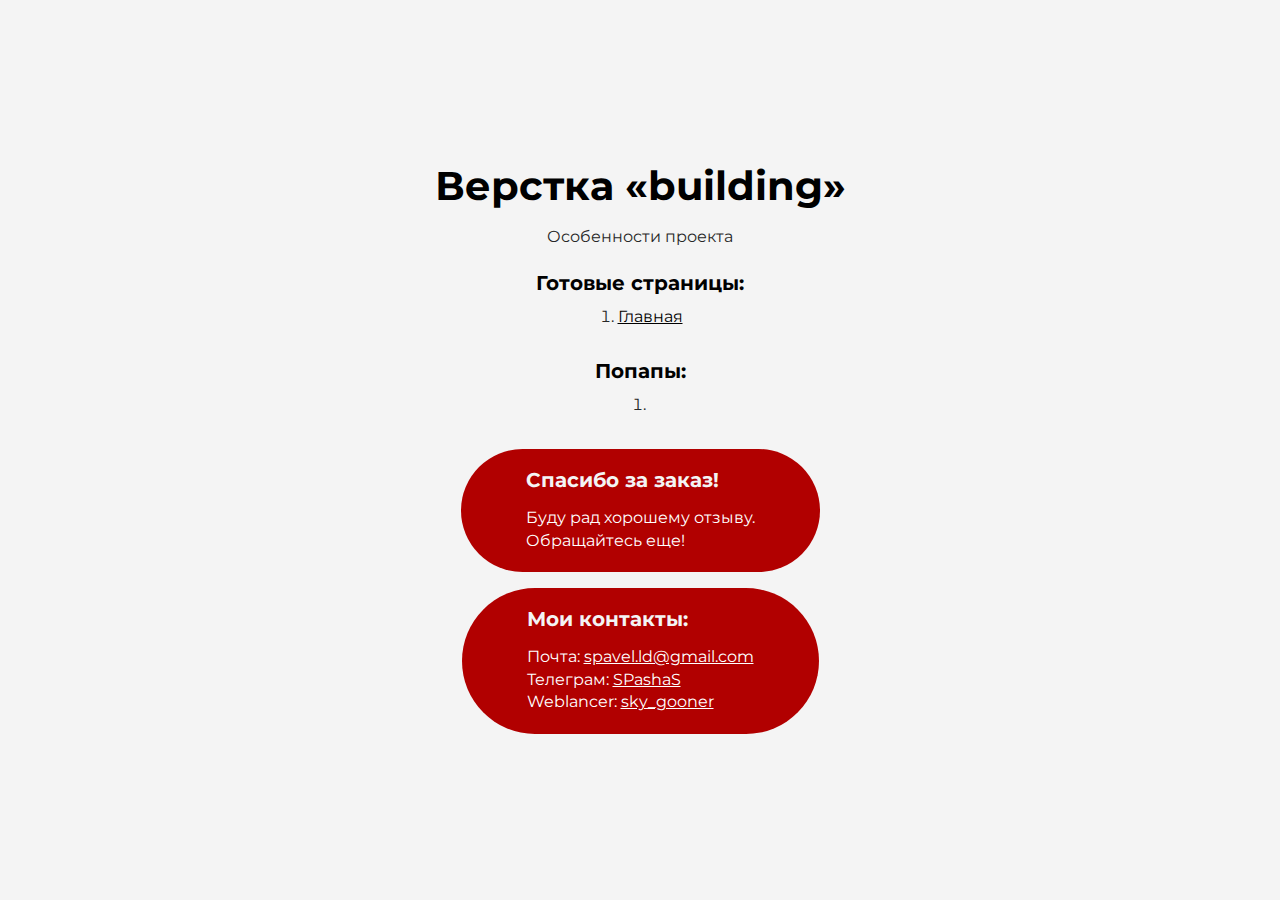
==== index.html @ 657be51a "Initial dist subtree commit" ====
<!DOCTYPE html>
<html>

<head>
	<meta charset="UTF-8">
	<meta name="viewport" content="width=device-width, initial-scale=1.0">
	<title>Верстка «building»</title>
</head>

<body>
	<div class="wrapper">
		<div class="rootpage">
			<h1>Верстка «building»</h1>
			<div class="rootpage__info">
				Особенности проекта
			</div>
			<h2>Готовые страницы:</h2>
			<ol class="rootpage__list">
				<li><a target="_blank" href="home.html">Главная</a></li>
			</ol>
			<h2>Попапы:</h2>
			<ol class="rootpage__list">
				<li><a target="_blank" href="home.html#"></a></li>
			</ol>
			<div class="rootpage__tnx">
				<h2>Спасибо за заказ!</h2>
				<p>Буду рад хорошему отзыву.</p>
				<p>Обращайтесь еще!</p>
			</div>
			<div class="rootpage__contacts">
				<h2>Мои контакты:</h2>
				<p>Почта: <a href="mailto:spavel.ld@gmail.com">spavel.ld@gmail.com</a></p>
				<p>Телеграм: <a href="https://t.me/SPashaS">SPashaS</a></p>
				<p>Weblancer: <a href="https://www.weblancer.net/users/sky_gooner/">sky_gooner</a></p>
			</div>
		</div>
	</div>

</body>
<style>
	@charset "UTF-8";
	@import url("https://fonts.googleapis.com/css?family=Montserrat:regular,700&display=swap");

	*,
	*::before,
	*::after {
		padding: 0px;
		margin: 0px;
		border: 0px;
		box-sizing: border-box;
	}

	html,
	body {
		height: 100%;
		margin: 0;
		padding: 0;
		min-width: 320px;
		width: 100%;
		color: #272727;
		background-color: #f4f4f4;
	}

	body {
		font-family: Montserrat;
		font-size: 100%;
		line-height: 1;
		font-size: 1rem;
	}

	a {
		text-decoration: underline;
		color: #000000
	}

	a:visited {
		text-decoration: underline;
		color: #424242;
	}

	a:hover {
		text-decoration: none;
	}

	ul li {
		list-style: none;
	}

	img {
		vertical-align: top;
	}

	.wrapper {
		width: 100%;
		min-height: 100%;
		overflow: hidden;
		display: flex;
		justify-content: center;
		align-items: center;
	}

	.rootpage {
		padding: 30px;
		display: flex;
		flex-direction: column;
		align-items: center;
	}

	@media (max-width: 767px) {
		.rootpage {
			padding: 30px 15px;
		}
	}

	h1 {
		color: #000000;
		font-size: 2.5rem;
		margin: 0px 0px 1.25rem 0px;
	}

	@media (max-width: 767px) {
		h1 {
			font-size: 1.85rem;
			margin: 0px 0px 1.25rem 0px;
		}
	}

	h2 {
		color: #010101;
		font-size: 1.25rem;
		margin: 0px 0px 1rem 0px;
	}

	@media (max-width: 767px) {
		h2 {
			font-size: 1.125rem;
			margin: 0px 0px 1rem 0px;
		}
	}

	.rootpage__info {
		line-height: 140%;
		margin: 0px 0px 1.5rem 0px;
	}

	.rootpage__list {
		margin: 0px 0px 2.25rem 1.25rem;
	}

	.rootpage__list li:not(:last-child) {
		margin: 0px 0px 15px 0px;
	}

	.rootpage__contacts,
	.rootpage__tnx {
		border-radius: 200px;
		padding: 20px 65px;
		line-height: 140%;
		color: #ffffff;
	}

	.rootpage__contacts h2,
	.rootpage__tnx h2 {
		color: #f4f4f4;
	}

	@media (max-width: 767px) {

		.rootpage__contacts,
		.rootpage__tnx {
			border-radius: 40px;
			padding: 20px;
		}
	}

	.rootpage__contacts {
		background: #b10000;

	}

	.rootpage__contacts a {
		color: #ffffff;
	}

	.rootpage__tnx {
		background: #b10000;
		margin: 0px 0px 1rem 0px;
	}
</style>

</html>
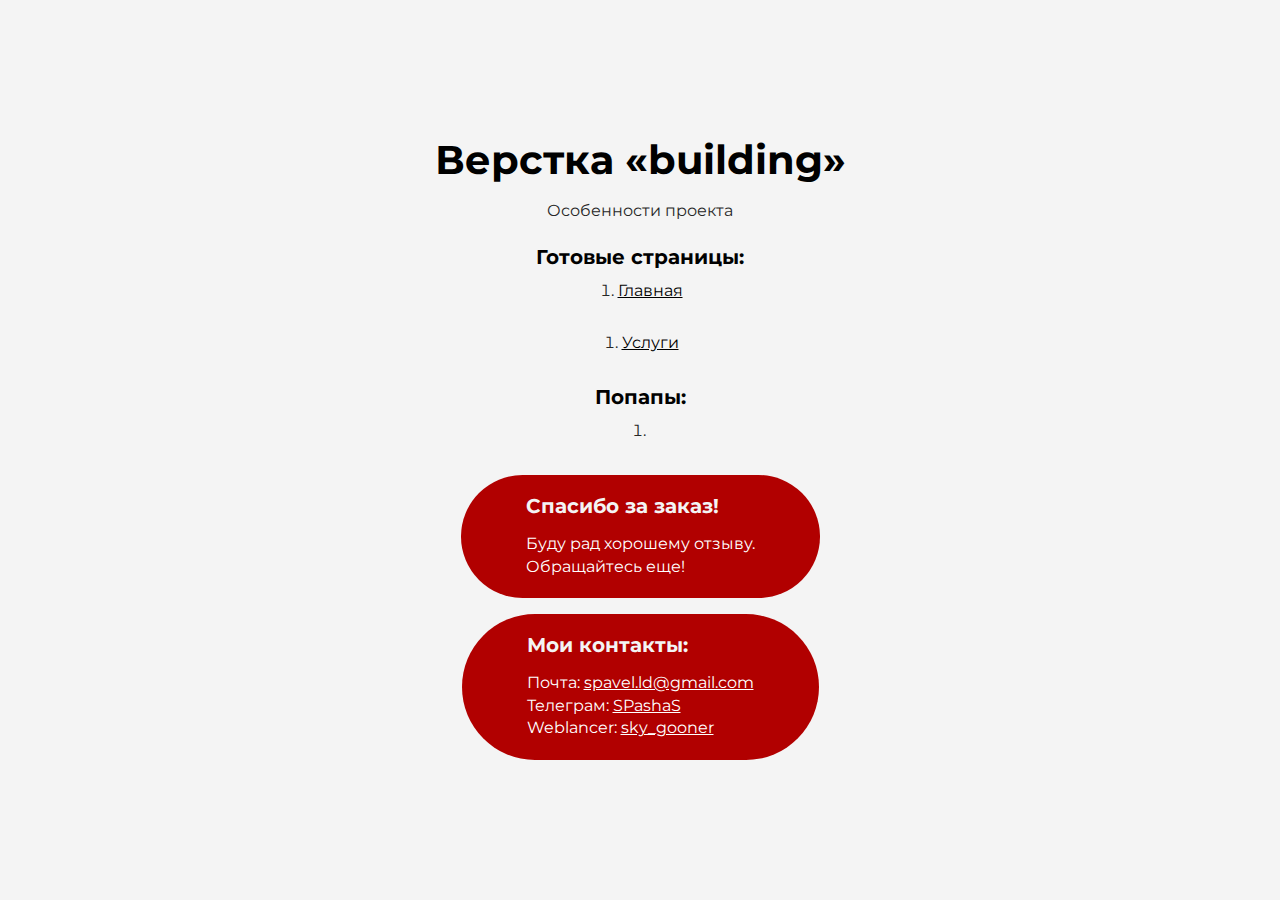
==== commit 2f02313d: "Initial dist subtree commit" ====
--- a/index.html
+++ b/index.html
@@ -17,6 +17,9 @@
 			<h2>Готовые страницы:</h2>
 			<ol class="rootpage__list">
 				<li><a target="_blank" href="home.html">Главная</a></li>
+			</ol>
+			<ol class="rootpage__list">
+				<li><a target="_blank" href="services.html">Услуги</a></li>
 			</ol>
 			<h2>Попапы:</h2>
 			<ol class="rootpage__list">
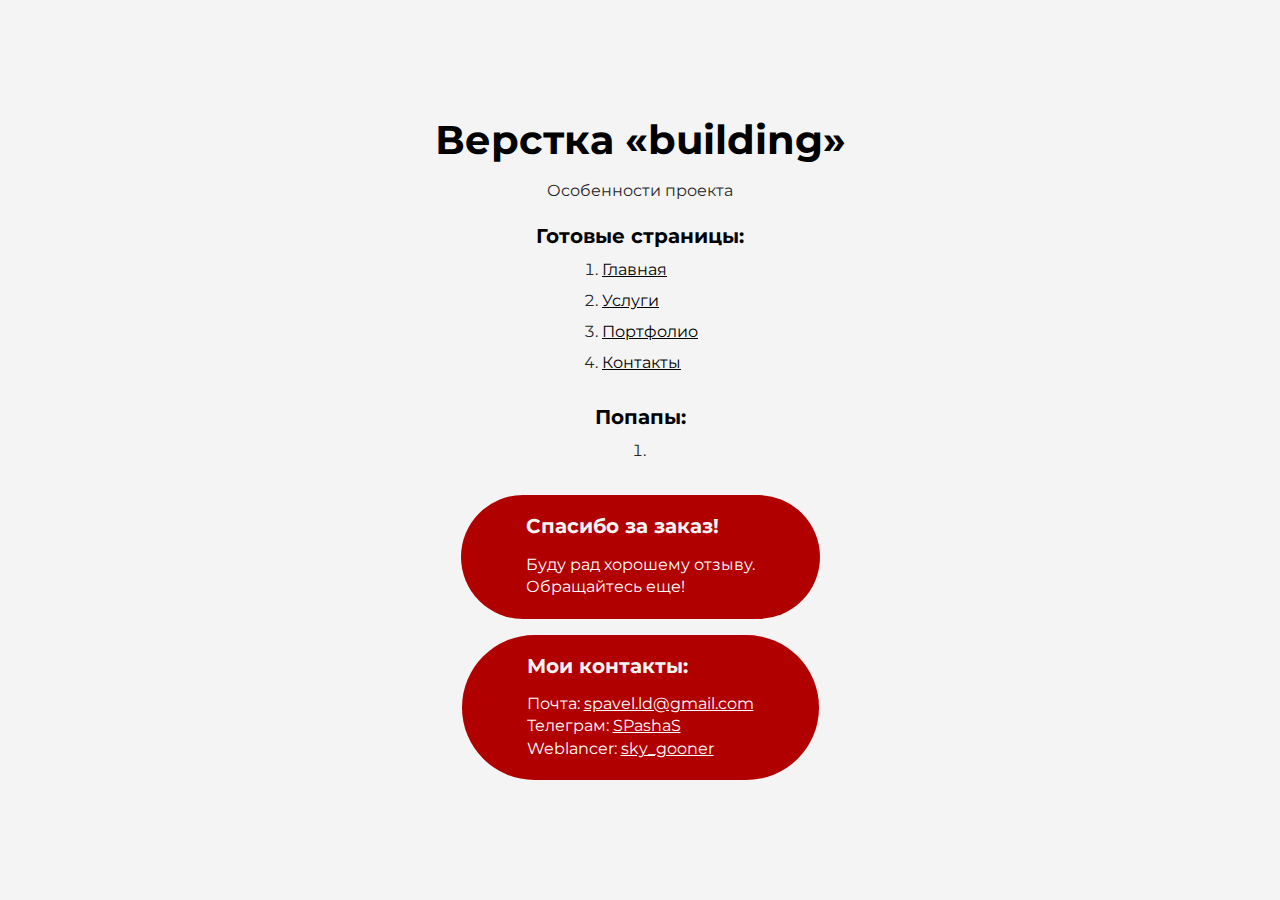
==== commit 167414f9: "Initial dist subtree commit" ====
--- a/index.html
+++ b/index.html
@@ -17,9 +17,9 @@
 			<h2>Готовые страницы:</h2>
 			<ol class="rootpage__list">
 				<li><a target="_blank" href="home.html">Главная</a></li>
-			</ol>
-			<ol class="rootpage__list">
 				<li><a target="_blank" href="services.html">Услуги</a></li>
+				<li><a target="_blank" href="portfolio.html">Портфолио</a></li>
+				<li><a target="_blank" href="contacts.html">Контакты</a></li>
 			</ol>
 			<h2>Попапы:</h2>
 			<ol class="rootpage__list">
